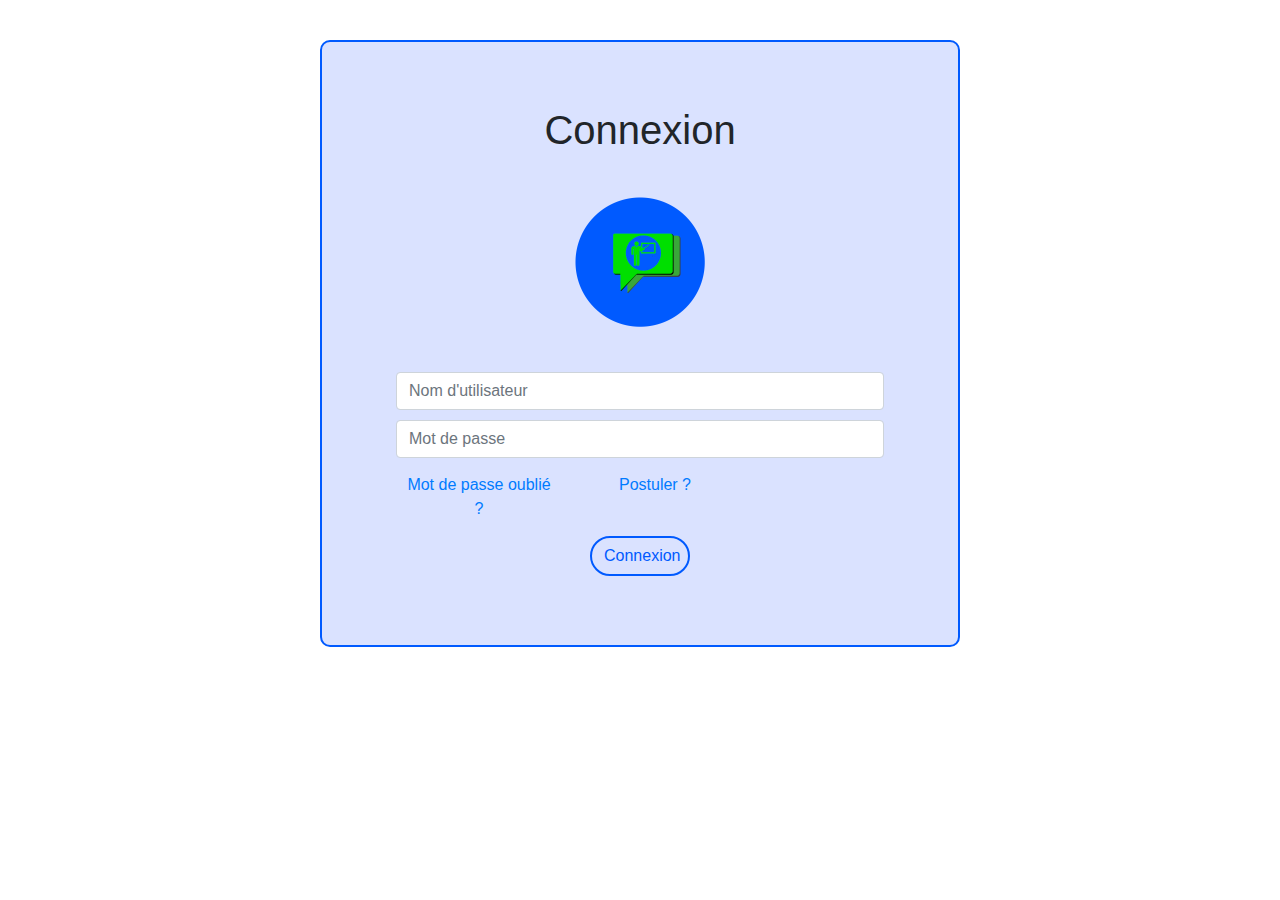
==== login.html @ d338cc9f "Initialisation" ====
<!DOCTYPE html>
<html lang='fr'>
<head>
	<title>SMS-SIR | connexion : Portail enseignants</title>

	<meta charset="utf-8">
    <meta content="width=device-width, initial-scale=1.0" name="viewport">
	<meta content="" name="descriptison">
    <meta content="" name="keywords">

    <link rel="stylesheet" href="https://stackpath.bootstrapcdn.com/bootstrap/4.5.2/css/bootstrap.min.css" integrity="sha384-JcKb8q3iqJ61gNV9KGb8thSsNjpSL0n8PARn9HuZOnIxN0hoP+VmmDGMN5t9UJ0Z" crossorigin="anonymous">
    <link rel="stylesheet" type="text/css" href="icofont/icofont.min.css">

    <link rel="stylesheet" type="text/css" href="main.css">
</head>
<body>
	<div id="login-form-block">
		<div>
			<h1>Connexion</h1>
			<img src="logo.png">
		</div>

		<div>
			<form id="login-form">
				<div class="form-row">
					<input type="text" name="login" class="form-control " placeholder="Nom d'utilisateur" />
					<input type="password" name="password" class="form-control" placeholder="Mot de passe" />
				</div>

				<div class="form-row">
					<a href="" class="col-4">Mot de passe oublié ?</a>
					<a href="" class="col-4">Postuler ?</a>
				</div>

				<button type="submit" class="btn">Connexion</button>
			</form>
		</div>
	</div>
</body>
</html>
---- main.css ----
/*
	Header
*/

header {
	width: 100%;
	background: #005aff;
	padding: 20px;
	/*box-shadow: 2px 10px 15px 5px rgba(0, 0, 0, 0.4);*/
	z-index: 9999;
}

.header-flex-box {
	display: flex;
	align-content: space-between;
	padding-left: 20px;
	padding-right: 20px;
}

header a {
	text-decoration: none;
	color: #00df00;
	margin-right: 20px;
}

header a:hover {
	transition: all 1s;
	text-decoration: none;
	color: #00df00;
}

header .menu {
	position: relative;
	top: 5px;
	right: 10%;
}
header .menu ul {
	list-style: none;
	display: flex;
	align-content: space-around;
	font-size: 25px;
}

header .menu a:hover {
	color: #fff;
	transition: 0.5s;
	border-bottom: 2px solid #fff;
}
/*
	Présentation
*/
#presentation {
	position: relative;
	display: flex;
	flex-wrap: wrap;
	align-content: space-around;
	margin-top: 30px;
	padding: 20px;
}

#presentation .text-presentation {
	flex: 0.8;
	text-align: justify;
	font-style: Montserrat sans-serif;
	padding: 20px;
}
#presentation .text-presentation h1 {
	font-size: 60px;
}

#presentation .logo img{
	width: 400px;
	height: 400px;
}

#presentation .logo {
	margin: auto;
	margin-left: 10px;
	text-align: center;
}

/* General button */
#presentation button {
	border-color: #005aff;
	color: #005aff;
	border-radius: 20px;
}

#presentation  button:hover {
	background: #005aff;
	color: #00df00;
}


/*
	Enseignants
*/

#teacher-flex {
	display: flex;
	align-content: space-around;
	margin-top: 30px;
}

#teacher-flex .candidature {
	flex: 0.6;
	padding: 20px;
	background: #005aff;
	color: #fff;
	margin-right: 40px;
	margin: auto;
	text-align: justify;
}



#teacher-flex .teacher-describe {
	text-align: justify;
	width: 50%;
	padding: 20px;
}

#teacher-flex button {
	transition: 0.5s;
	border-color: #00df00;
	color: #fff;
	background: #00df00;
	border-radius: 20px;
	width: 100px;
}

#teacher-flex button:hover {
	transition: 1s;
	transform-origin: center;
	transform: scale(1.2);
}
#teacher-flex button a, #teacher-flex button a:hover {
	text-decoration: none;
	color: #fff;
}
/*
	Contact
*/
#contact {
	background: #DAE2FF;
	margin-top: 30px;
	display: flex;
	align-content: space-around;
	padding: 20px;
}

#contact .socials-networks img {
	width: 200px;
	height: 200px;
}

#contact .socials-networks {
	flex: 0.5;
	background: #fff;
	border-radius: 10px;
	text-align: center;
	display: flex;
	flex-direction: column;
	align-content: space-around;
}

#contact .socials-networks .social-icons {
	display: flex;
	align-content: space-around;
}

#contact .socials-networks i {
	font-size: 25px;
	border: 2px solid #005aff;
	color: #005aff;
	padding: 10px;
}

#contact .socials-networks i:hover {
	background: #005aff;
	color: #00df00;
	transition: 0.5s;
	transform-origin: center;
	transform: scale(0.7);
	font-size: 20px;
} 

#contact a, #contact a:hover {
	text-decoration: none;
}

#contact .contact-form {
	margin: auto;
	width: 50%;
}

#contact .contact-form button {
	border: 2px solid #005aff;
	color: #005aff;
	border-radius: 20px;
	width: 100px;
}

#contact .contact-form button:hover {
	background: #005aff;
	color: #00df00;
}


/*
	Footer
*/
.copyright {
	width: 100%;
	background: rgba(0,0,0,0.9);
	padding: 20px;
	color: #fff;
	text-align: center;
}

#footer strong {
	color: #005aff;
}

/*******************************************
# 	Page connexion						   #
*******************************************/

#login-form-block {
	display: flex;
	flex-direction: column;
	text-align: center;
	width: 50%;
	margin: auto;
	position: relative;
	top: 40px;
	border-radius: 10px;
	padding: 5%;
	border: 2px solid #005aff;
	border-radius: 10px;
	background: #DAE2FF;
}


#login-form-block img {
	width: 200px;
	height: 200px;
}


#login-form-block form * {
	margin: 5px;
}

#login-form-block form button{
	width: 100px;
	border: 2px solid #005aff;
	color: #005aff;
	border-radius: 20px;
}

#login-form-block form button:hover {
	background: #005aff;
	color: #00df00;
}
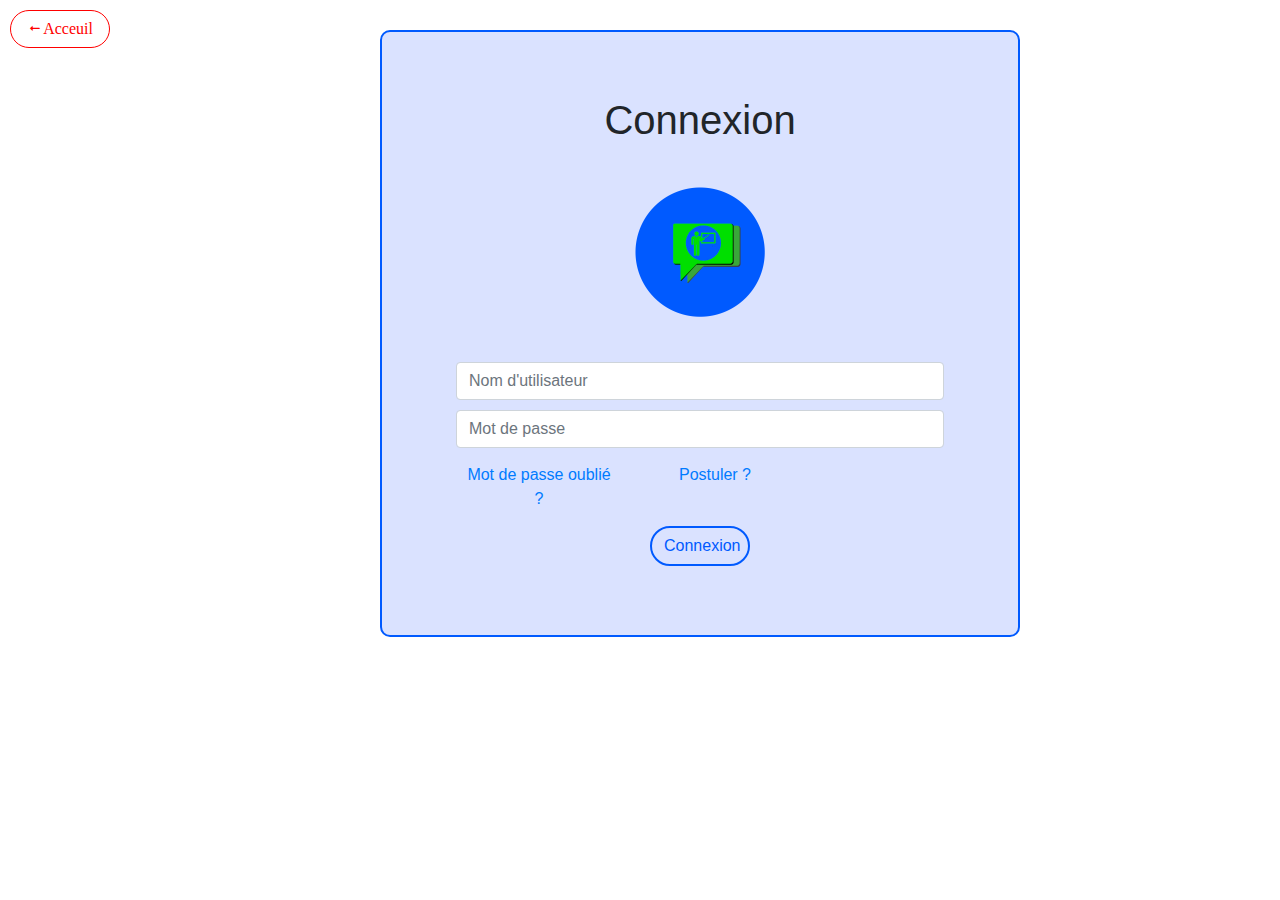
==== commit 4e1c0eef: "add a back button in login page" ====
--- a/login.html
+++ b/login.html
@@ -14,6 +14,14 @@
     <link rel="stylesheet" type="text/css" href="main.css">
 </head>
 <body>
+
+
+	<button class="btn back fixed">
+		<a href="index.html">
+			<i class="icofont-long-arrow-left">Acceuil</i>
+		</a>
+	</button>
+
 	<div id="login-form-block">
 		<div>
 			<h1>Connexion</h1>
--- a/main.css
+++ b/main.css
@@ -233,7 +233,7 @@
 	width: 50%;
 	margin: auto;
 	position: relative;
-	top: 40px;
+	top: 30px;
 	border-radius: 10px;
 	padding: 5%;
 	border: 2px solid #005aff;
@@ -262,4 +262,30 @@
 #login-form-block form button:hover {
 	background: #005aff;
 	color: #00df00;
-}+}
+
+.back {
+	border-color: #ff0000;
+	color: #ff0000;
+	float: left;
+	width: 100px;
+	border-radius: 20px;
+	margin: 10px;
+}
+
+.back a {
+	text-decoration: none;
+	color: #ff0000;
+}
+.back a:hover {
+	text-decoration: none;
+	color: #fff;
+}
+
+.back:hover {
+	transition: 1s;
+	transform-origin: center;
+	transform: scale(0.8);
+	color: #fff;
+	background: #ff0000;
+} 
